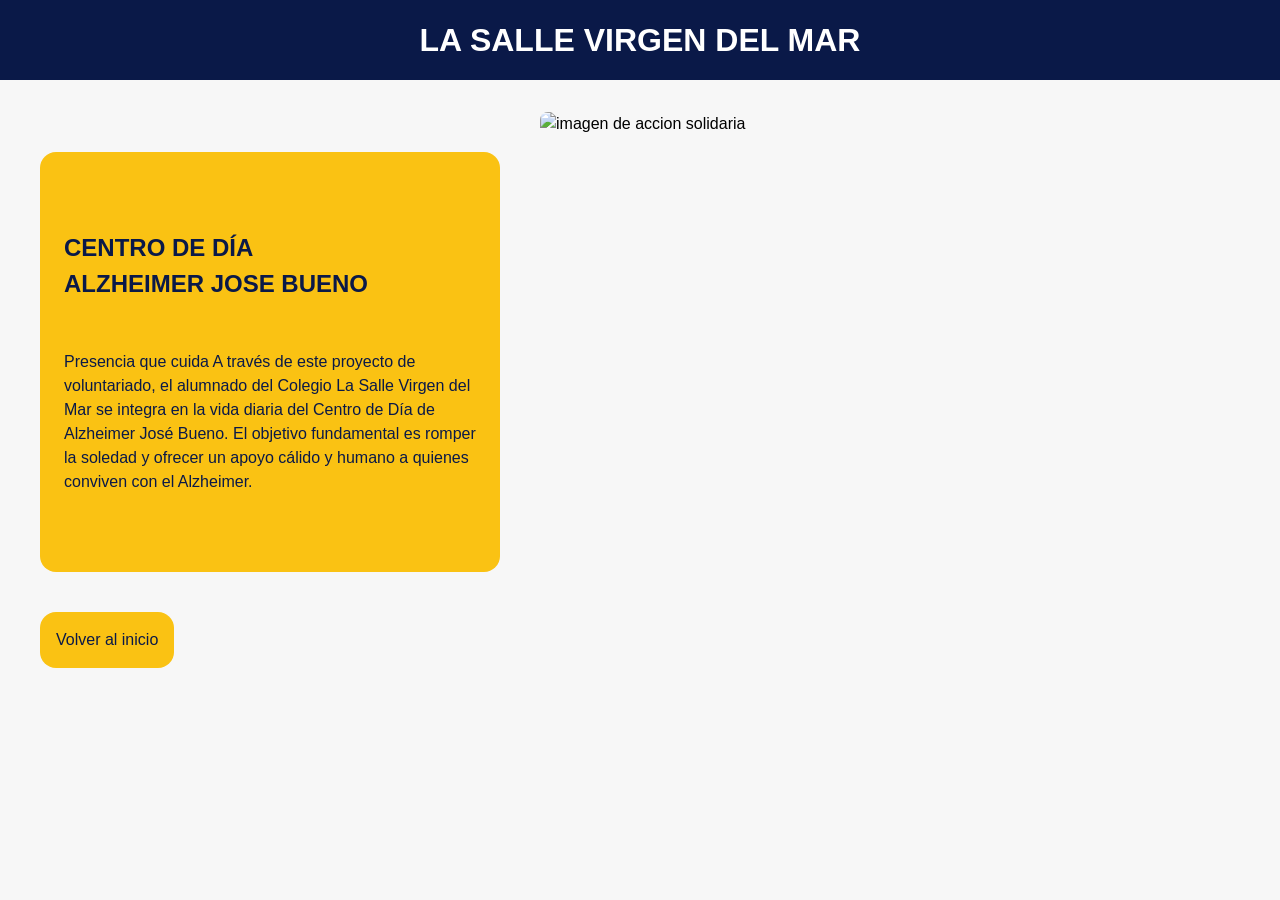
==== DAS/detalle1.html @ 4c9952bc "subida simple de toda la app" ====
<!DOCTYPE html>
<html lang="es">

<head>
    <meta charset="UTF-8">
    <meta name="viewport" content="width=device-width, initial-scale=1.0">
    <title>CENTRO DE DÍA ALZHEIMER JOSE BUENO</title>
    <link rel="stylesheet" href="./css/reset.css">
    <link rel="stylesheet" href="./css/detalles.css">
</head>

<body>
    <header class="header">
        <h1>LA SALLE VIRGEN DEL MAR</h1>
    </header>

    <main>
        <section class="informacion">
            <h2>CENTRO DE DÍA ALZHEIMER JOSE BUENO</h2>
            <p>Presencia que cuida A través de este proyecto de voluntariado, el alumnado del Colegio La Salle Virgen del Mar se integra en la vida diaria del Centro de Día de Alzheimer José Bueno. El objetivo fundamental es romper la soledad y ofrecer un
                apoyo cálido y humano a quienes conviven con el Alzheimer.</p>
        </section>

        <figure class="imagen">
            <img src="/DESAFIO_ACCIONES_SOLIDARIAS/assets/centro_dia_jose_bueno.jpg" alt="imagen de accion solidaria">
        </figure>



        <a href="./index.html" class="boton">Volver al inicio</a>
    </main>
</body>

</html>
---- DAS/css/detalles.css ----
* {
    font-family: Arial, Helvetica, sans-serif;
}

body {
    background-color: #f7f7f7;
}
main {
    display: grid;
    grid-template-columns: 1fr 1fr;
    justify-content: center;
}

.header > h1 {
    display: flex;
    justify-content: center;
    padding: 1rem 0;
    background-color: #0A1948;
    color: white;
    margin-bottom: 2rem;
}

.boton {
    display: flex;
    padding: 1rem;
    margin-left: 2.5rem;
    color: #0A1948;
    background-color: #FAC213;
    justify-self: left;
    border-radius: 1rem;
    text-decoration: none;
}

.boton:hover {
    color: #FAC213;
    background-color: #0A1948;
}

.informacion {
    display: flex;
    flex-direction: column;
    justify-content: center;
    margin: 2.5rem;
    background-color: #FAC213;
    border-radius: 1rem;
    color: #0A1948;
}

.informacion > * {
    margin: 1.5rem;
}

.imagen {
margin-right: 2.5rem;
border-radius: 1rem;
img {
    width: 700px;
    height: 500px;
    object-fit: cover; 
    border-radius: 8px; 
  }
}
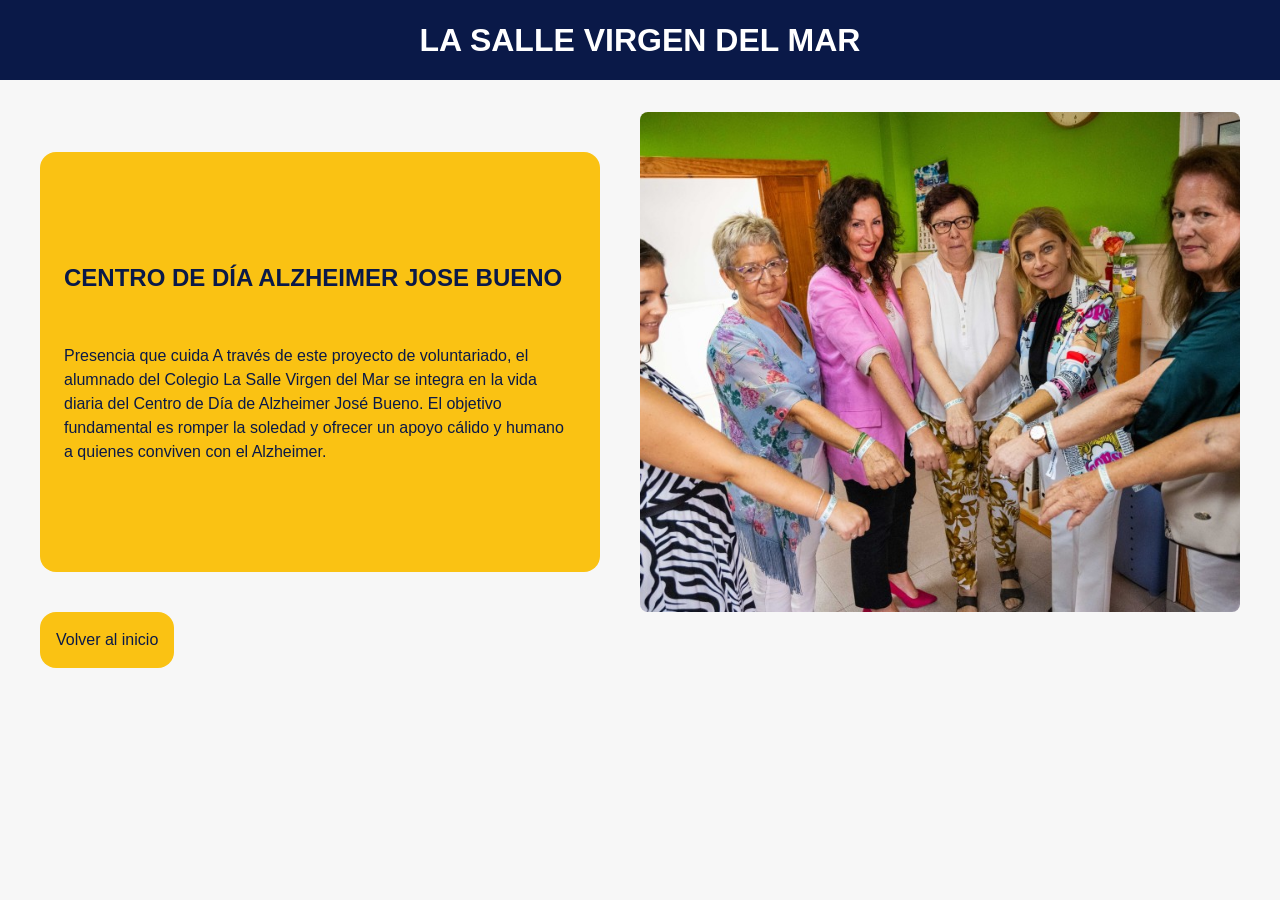
==== commit 7921cb41: "CAmbio de datos" ====
--- a/DAS/detalle1.html
+++ b/DAS/detalle1.html
@@ -22,7 +22,7 @@
         </section>
 
         <figure class="imagen">
-            <img src="/DESAFIO_ACCIONES_SOLIDARIAS/assets/centro_dia_jose_bueno.jpg" alt="imagen de accion solidaria">
+            <img src="/DAS/assets/centro_dia_jose_bueno.jpg" alt="imagen de accion solidaria">
         </figure>
 
 
